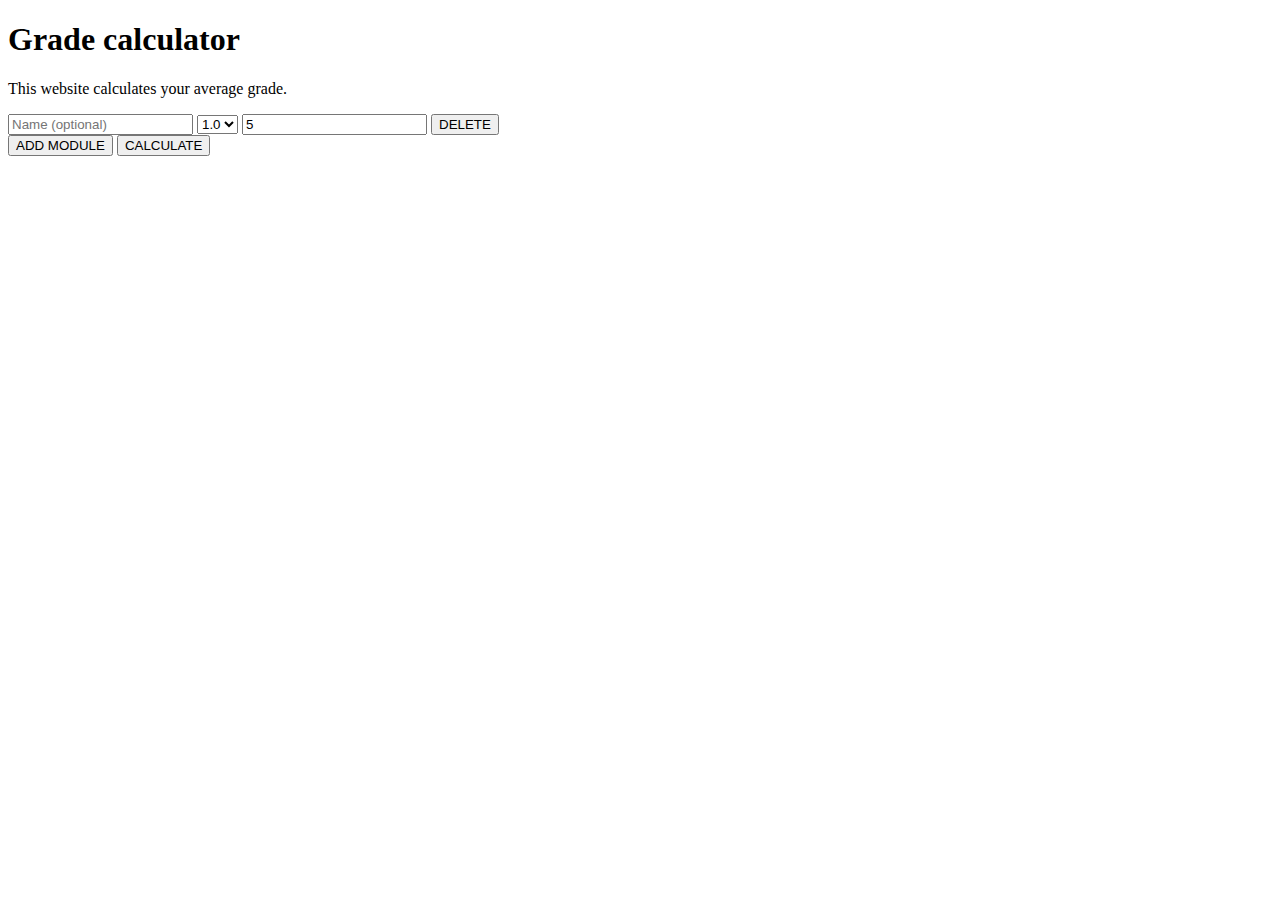
==== index.html @ 03d5e9e4 "some markup in index.html" ====
<!doctype html>
<html>
<head>
	<title>Grade calculator</title>
</head>

<body>
	<h1>Grade calculator</h1>
	<p class="subline">This website calculates your average grade.</p>

	<div class="form">

	<form>

		<div class="module">
			<input placeholder="Name (optional)" type="text" name="name" id="name[]">
			<select name="grade">
				<option>1.0</option>
				<option>1.3</option>
				<option>1.7</option>
				<option>2.0</option>
				<option>2.3</option>
				<option>2.7</option>
				<option>3.0</option>
				<option>3.3</option>
				<option>3.7</option>
				<option>4.0</option>
				<option>5.0</option>
			</select>
			<input type="number" value="5" min="1" step="1">
			<input type="button" value="DELETE">
		</div>

		<input type="button" value="ADD MODULE">
		<input type="submit" name="calc" value="CALCULATE">
	</form>

	</div>

</body>

</html>
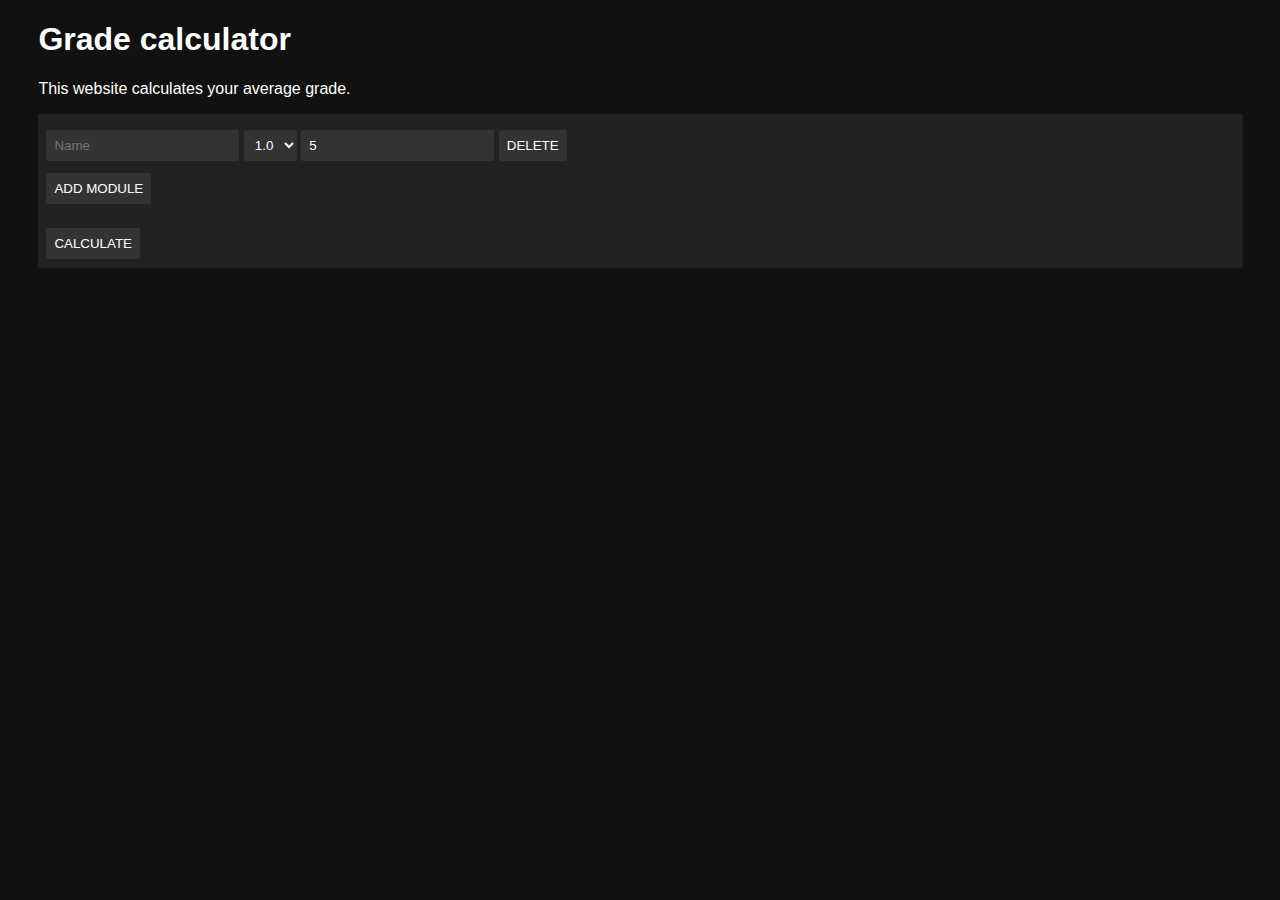
==== commit d8faeff0: "some bugfixes, structured form data[C in python cgi script" ====
--- a/index.html
+++ b/index.html
@@ -1,20 +1,22 @@
 <!doctype html>
 <html>
 <head>
+	<meta charset="utf-8"/>
+	<link rel="stylesheet" type="text/css" href="style.css">
 	<title>Grade calculator</title>
+
+
+
 </head>
 
 <body>
 	<h1>Grade calculator</h1>
 	<p class="subline">This website calculates your average grade.</p>
 
-	<div class="form">
-
-	<form>
-
+	<template class="module-template">
 		<div class="module">
-			<input placeholder="Name (optional)" type="text" name="name" id="name[]">
-			<select name="grade">
+			<input required placeholder="Name" type="text" name="name[]"">
+			<select required name="grade[]">
 				<option>1.0</option>
 				<option>1.3</option>
 				<option>1.7</option>
@@ -27,16 +29,39 @@
 				<option>4.0</option>
 				<option>5.0</option>
 			</select>
-			<input type="number" value="5" min="1" step="1">
-			<input type="button" value="DELETE">
+			<input required type="number" value="5" min="1" step="1" name="ects[]">
+			<input class="delete-module-btn" type="button" value="DELETE">
+		</div>
+	</template>
+
+	<form action="cgi-bin/script.py.cgi" method="POST">
+		<div class="modules-wrapper">
+			<div class="module">
+				<input placeholder="Name" value="" type="text" name="name[]">
+				<select name="grade[]">
+					<option>1.0</option>
+					<option>1.3</option>
+					<option>1.7</option>
+					<option>2.0</option>
+					<option>2.3</option>
+					<option>2.7</option>
+					<option>3.0</option>
+					<option>3.3</option>
+					<option>3.7</option>
+					<option>4.0</option>
+					<option>5.0</option>
+				</select>
+				<input type="number" value="5" min="1" step="1" name="ects[]">
+				<input class="delete-module-btn" type="button" value="DELETE">
+			</div>
 		</div>
 
-		<input type="button" value="ADD MODULE">
-		<input type="submit" name="calc" value="CALCULATE">
+		<input id="add-module-btn" type="button" value="ADD MODULE">
+		<input id="calc-btn" type="submit" value="CALCULATE">
 	</form>
 
-	</div>
-
+	<script type="text/javascript" src="vendor/jquery-3.4.0.min.js"></script>
+	<script type="text/javascript" src="script.js" ></script>
 </body>
 
 </html>
--- a/style.css
+++ b/style.css
@@ -0,0 +1,43 @@
+body {
+    background-color: #111;
+    color: #fff;
+    margin: 0 3%;
+
+    font-family: 'helvetica';
+}
+
+form {
+    padding: 8px;
+    background-color: #222;
+    box-shadow: 1px 1px 2px 0px #222;
+}
+
+.module {
+    display: block;
+    margin-top: 8px;
+}
+
+input[type="button"], input[type="submit"], input, select {
+    padding: 8px;
+    background-color: #333;
+    border: none;
+    color: white;
+    border-radius: 2px;
+}
+input[type="button"]:hover, input[type="submit"]:hover, input:hover, select:hover {
+    background-color: #444;
+    box-shadow: 1px 1px 2px 0px #444;
+}
+
+select {
+    padding: 7px;
+}
+
+#add-module-btn {
+    margin-top: 12px;
+}
+
+#calc-btn {
+    display: block;
+    margin-top: 24px;
+}
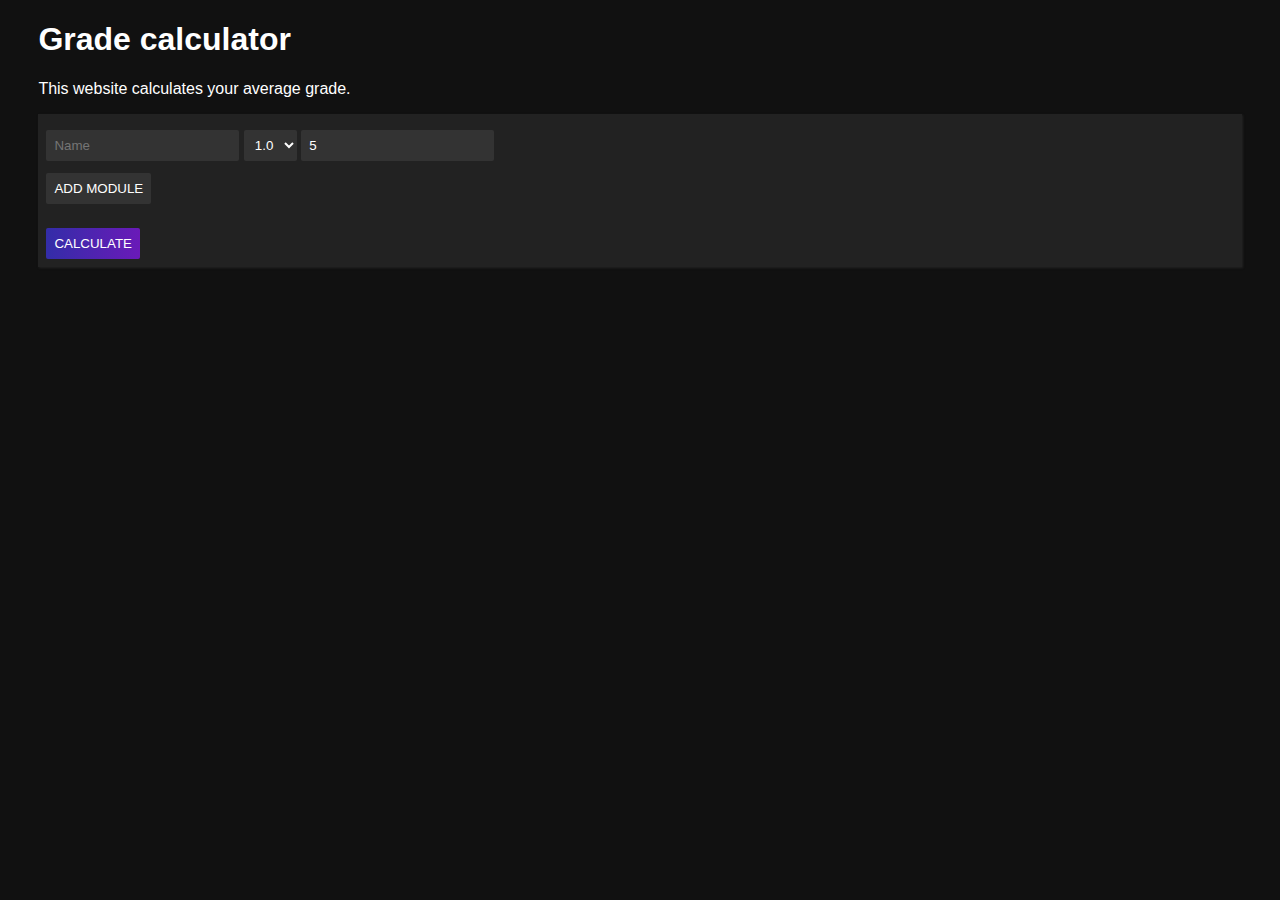
==== commit c031f520: "finished v1" ====
--- a/index.html
+++ b/index.html
@@ -1,12 +1,9 @@
 <!doctype html>
-<html>
+<html lang="en">
 <head>
 	<meta charset="utf-8"/>
 	<link rel="stylesheet" type="text/css" href="style.css">
 	<title>Grade calculator</title>
-
-
-
 </head>
 
 <body>
@@ -15,8 +12,8 @@
 
 	<template class="module-template">
 		<div class="module">
-			<input required placeholder="Name" type="text" name="name[]"">
-			<select required name="grade[]">
+			<input required placeholder="Name" type="text" name="names[]">
+			<select required name="grades[]">
 				<option>1.0</option>
 				<option>1.3</option>
 				<option>1.7</option>
@@ -37,8 +34,8 @@
 	<form action="cgi-bin/script.py.cgi" method="POST">
 		<div class="modules-wrapper">
 			<div class="module">
-				<input placeholder="Name" value="" type="text" name="name[]">
-				<select name="grade[]">
+				<input required placeholder="Name" type="text" name="names[]">
+				<select required name="grades[]">
 					<option>1.0</option>
 					<option>1.3</option>
 					<option>1.7</option>
@@ -51,8 +48,7 @@
 					<option>4.0</option>
 					<option>5.0</option>
 				</select>
-				<input type="number" value="5" min="1" step="1" name="ects[]">
-				<input class="delete-module-btn" type="button" value="DELETE">
+				<input required type="number" value="5" min="1" step="1" name="ects[]">
 			</div>
 		</div>
 
@@ -60,8 +56,8 @@
 		<input id="calc-btn" type="submit" value="CALCULATE">
 	</form>
 
-	<script type="text/javascript" src="vendor/jquery-3.4.0.min.js"></script>
-	<script type="text/javascript" src="script.js" ></script>
+	<script src="vendor/jquery-3.4.0.min.js"></script>
+	<script src="script.js" ></script>
 </body>
 
 </html>
--- a/style.css
+++ b/style.css
@@ -6,7 +6,17 @@
     font-family: 'helvetica';
 }
 
-form {
+a {
+    color: #7D79DA;
+    text-decoration: none;
+}
+
+a.back {
+    display: block;
+    margin-top: 16px;
+}
+
+form, #grade-results {
     padding: 8px;
     background-color: #222;
     box-shadow: 1px 1px 2px 0px #222;
@@ -40,4 +50,51 @@
 #calc-btn {
     display: block;
     margin-top: 24px;
+    background: linear-gradient(90deg, rgba(51,45,168,1) 0%, rgba(106,26,184,1) 100%);
+    /* background-color: #332DA8; */
+    color: #fff;
 }
+#calc-btn:hover {
+    background-color: #332DA8;
+    box-shadow: 1px 1px 2px 0px #332DA8;
+}
+
+
+
+.avg-grade {
+    font-size: 36px;
+}
+.passed {
+    color: #1aee2e;
+}
+.failed {
+    color: #d95050;
+}
+
+#grade-results {
+    display: inline-block;
+    min-width: 500px;
+}
+#grade-results .module:not(:last-child) {
+    border-bottom: 1px solid #333;
+    padding-bottom: 8px;
+}
+
+#grade-results .module:first-child {
+    border-bottom: 1px solid #fff;
+    padding-bottom: 8px;
+}
+
+#grade-results .module {
+    display: flex;
+    justify-content: space-around;
+}
+#grade-results .module .name {
+    width: 150px;
+    word-break: break-all;
+}
+#grade-results .module .name,
+#grade-results .module .grade,
+#grade-results .module .ects {
+    flex-grow: 1;
+}
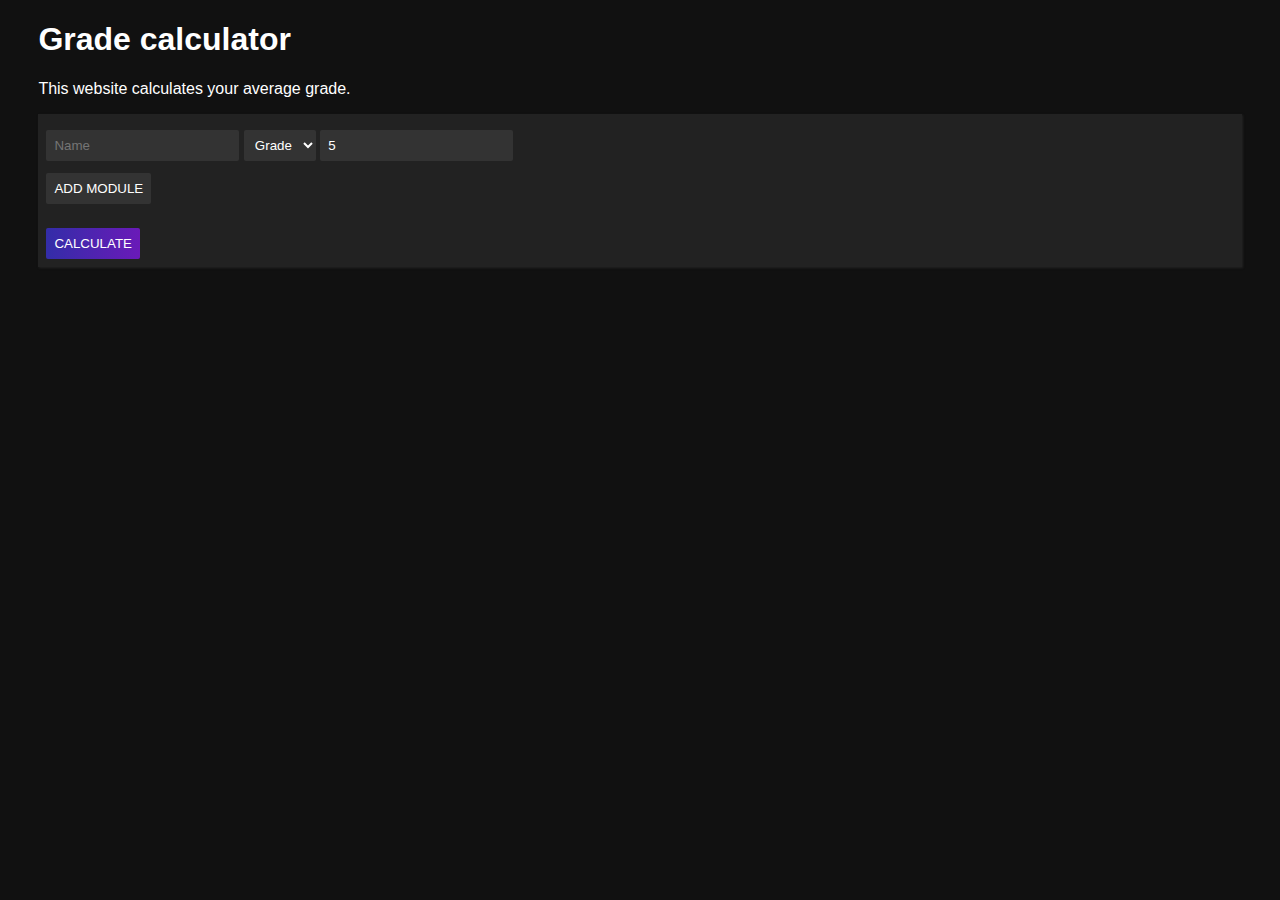
==== commit 888c2d35: "html validate" ====
--- a/index.html
+++ b/index.html
@@ -13,7 +13,8 @@
 	<template class="module-template">
 		<div class="module">
 			<input required placeholder="Name" type="text" name="names[]">
-			<select required name="grades[]">
+			<select required name="grades[]" size="1">
+				<option value="" disabled selected hidden>Grade</option>
 				<option>1.0</option>
 				<option>1.3</option>
 				<option>1.7</option>
@@ -36,6 +37,7 @@
 			<div class="module">
 				<input required placeholder="Name" type="text" name="names[]">
 				<select required name="grades[]">
+					<option value="" disabled selected hidden>Grade</option>
 					<option>1.0</option>
 					<option>1.3</option>
 					<option>1.7</option>
